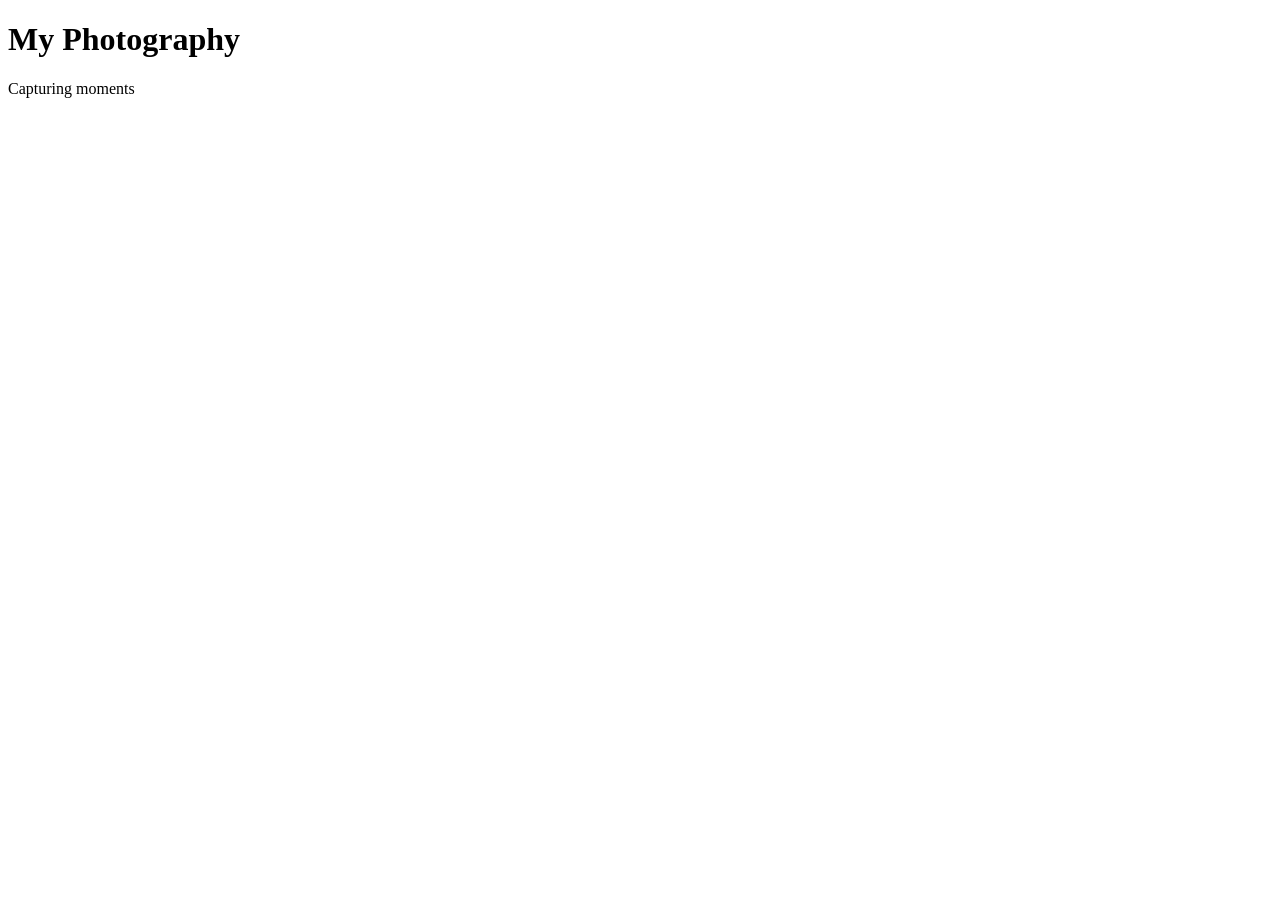
==== index.html @ 458387a9 "Create index.html" ====
<!DOCTYPE html>
<html lang="en">
<head>
  <meta charset="UTF-8" />
  <meta name="viewport" content="width=device-width, initial-scale=1.0"/>
  <title>My Portfolio</title>
  <link rel="stylesheet" href="styles.css" />
</head>
<body>

  <header>
    <h1>My Photography</h1>
    <p>Capturing moments</p>
  </header>

  <main>
    <div id="gallery" class="gallery"></div>
  </main>

  <script src="script.js"></script>
</body>
</html>
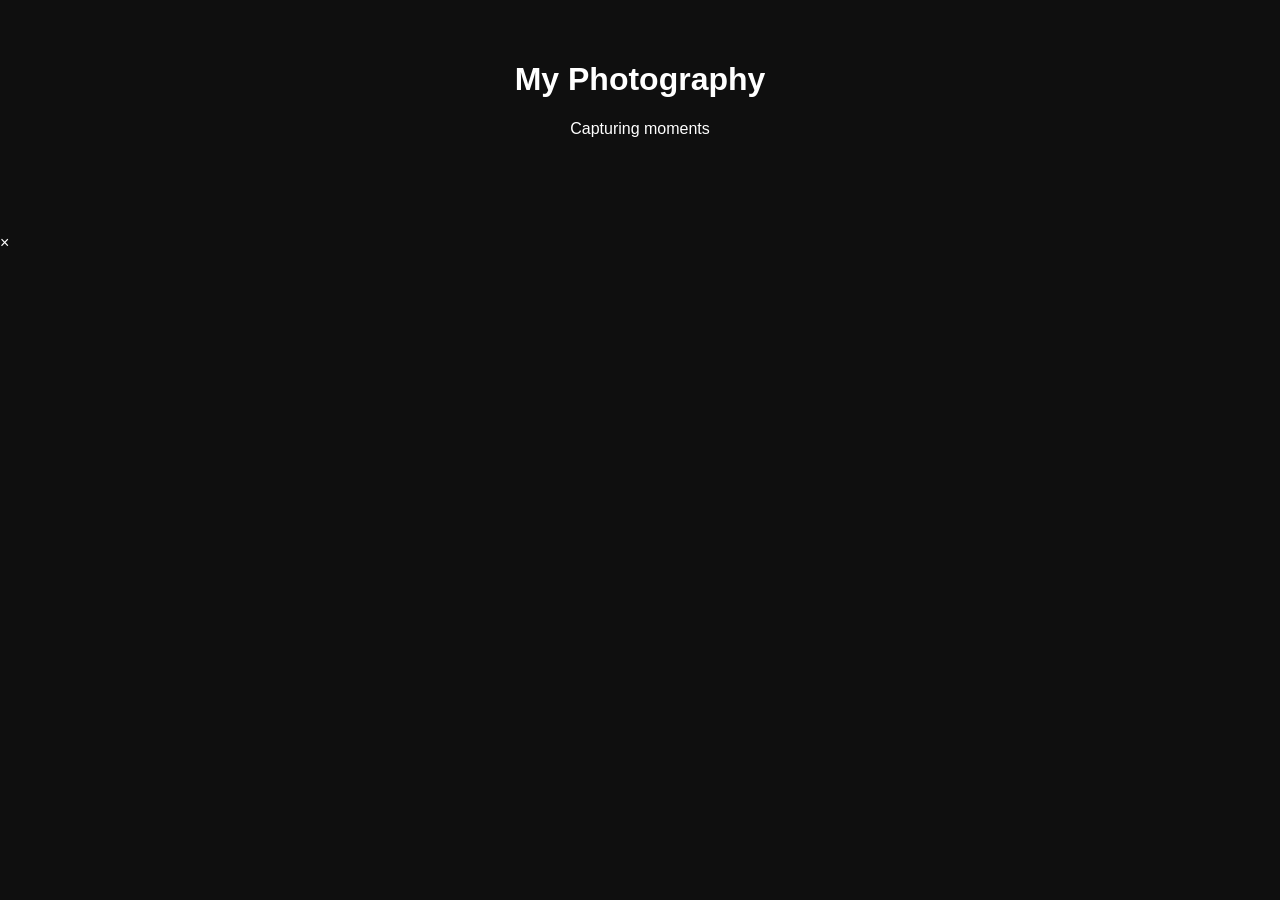
==== commit 21124e98: "Update index.html" ====
--- a/index.html
+++ b/index.html
@@ -18,5 +18,10 @@
   </main>
 
   <script src="script.js"></script>
+  <div id="lightbox" class="lightbox">
+  <span id="close">&times;</span>
+  <img id="lightbox-img" />
+  <div id="image-info"></div>
+</div>
 </body>
 </html>
--- a/styles.css
+++ b/styles.css
@@ -0,0 +1,43 @@
+body {
+  margin: 0;
+  font-family: Arial, sans-serif;
+  background: #0f0f0f;
+  color: white;
+}
+
+header {
+  text-align: center;
+  padding: 40px 20px;
+}
+
+.gallery {
+  column-count: 4;
+  column-gap: 12px;
+  padding: 20px;
+}
+
+@media (max-width: 1000px) {
+  .gallery { column-count: 2; }
+}
+
+@media (max-width: 600px) {
+  .gallery { column-count: 1; }
+}
+
+.gallery-item {
+  break-inside: avoid;
+  margin-bottom: 12px;
+  position: relative;
+}
+
+.gallery img {
+  width: 100%;
+  border-radius: 10px;
+  display: block;
+  cursor: pointer;
+  transition: transform 0.2s ease;
+}
+
+.gallery img:hover {
+  transform: scale(1.02);
+}
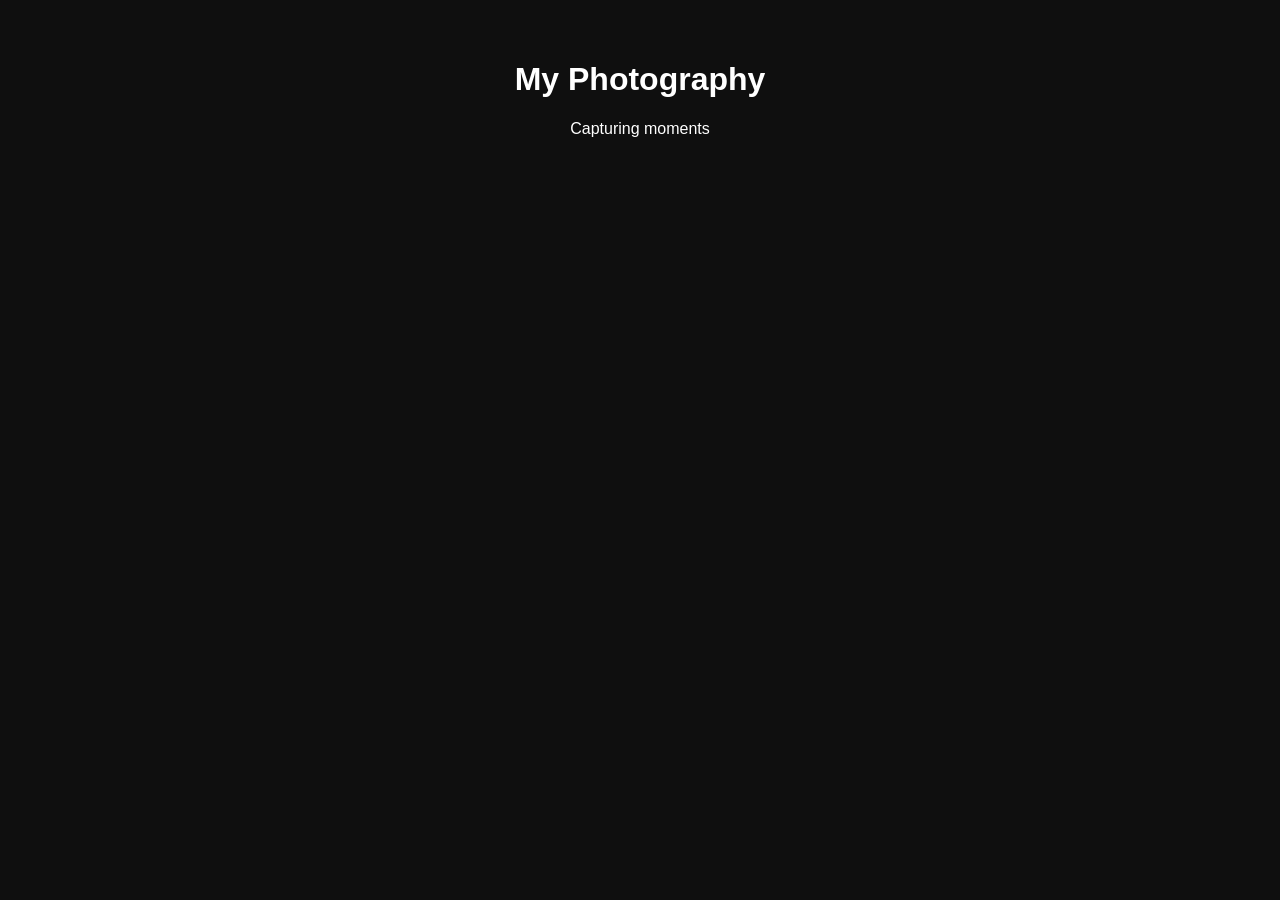
==== commit 133c866d: "Update index.html" ====
--- a/index.html
+++ b/index.html
@@ -17,11 +17,12 @@
     <div id="gallery" class="gallery"></div>
   </main>
 
+  <div id="lightbox" class="lightbox">
+    <span id="close">&times;</span>
+    <img id="lightbox-img" alt="Expanded view" />
+    <div id="image-info"></div>
+  </div>
+
   <script src="script.js"></script>
-  <div id="lightbox" class="lightbox">
-  <span id="close">&times;</span>
-  <img id="lightbox-img" />
-  <div id="image-info"></div>
-</div>
 </body>
 </html>
--- a/styles.css
+++ b/styles.css
@@ -37,6 +37,37 @@
   cursor: pointer;
   transition: transform 0.2s ease;
 }
+.lightbox {
+  position: fixed;
+  top: 0;
+  left: 0;
+  width: 100%;
+  height: 100%;
+  background: rgba(0,0,0,0.9);
+  display: none;
+  flex-direction: column;
+  align-items: center;
+  justify-content: center;
+}
+
+.lightbox img {
+  max-width: 90%;
+  max-height: 70%;
+}
+
+#close {
+  position: absolute;
+  top: 20px;
+  right: 40px;
+  font-size: 40px;
+  cursor: pointer;
+}
+
+#image-info {
+  margin-top: 15px;
+  font-size: 14px;
+  color: #ccc;
+}
 
 .gallery img:hover {
   transform: scale(1.02);
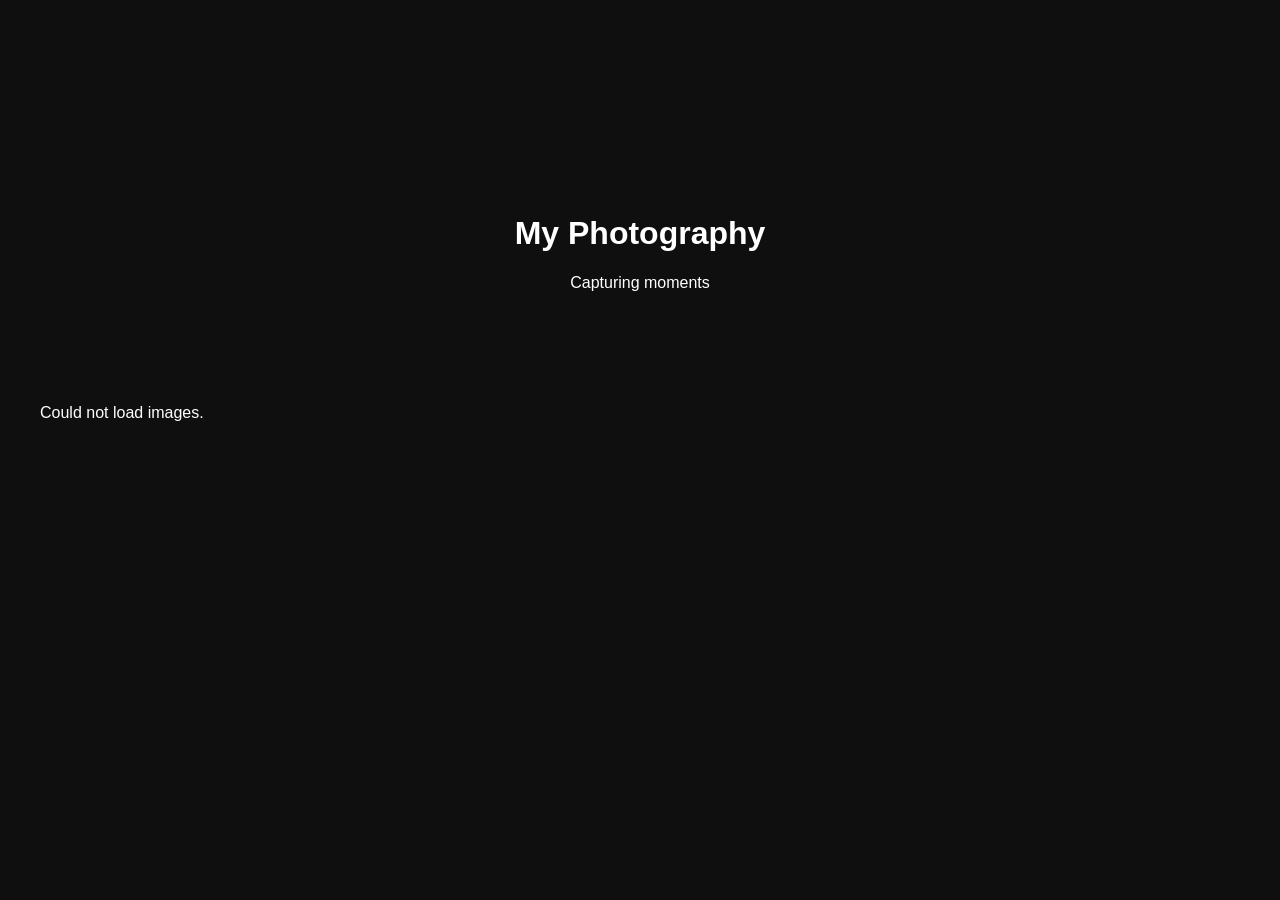
==== commit e19414cf: "Update index.html" ====
--- a/index.html
+++ b/index.html
@@ -8,6 +8,12 @@
 </head>
 <body>
 
+  <!-- Background Map -->
+  <div class="background-map"></div>
+
+  <!-- SVG Overlay for Geolocation Line -->
+  <svg id="map-overlay" class="map-overlay"></svg>
+
   <header>
     <h1>My Photography</h1>
     <p>Capturing moments</p>
@@ -17,10 +23,28 @@
     <div id="gallery" class="gallery"></div>
   </main>
 
+  <!-- Fullscreen Viewer -->
   <div id="lightbox" class="lightbox">
+
+    <!-- Close Button -->
     <span id="close">&times;</span>
-    <img id="lightbox-img" alt="Expanded view" />
-    <div id="image-info"></div>
+
+    <!-- Main Layout -->
+    <div class="lightbox-content">
+
+      <!-- Image Viewer -->
+      <div class="viewer">
+        <img id="lightbox-img" alt="Expanded view" />
+      </div>
+
+      <!-- Side Info Panel -->
+      <div id="side-panel" class="side-panel">
+        <h2 id="img-title">Title</h2>
+        <p id="img-location"></p>
+        <p id="img-details"></p>
+      </div>
+
+    </div>
   </div>
 
   <script src="script.js"></script>
--- a/styles.css
+++ b/styles.css
@@ -17,17 +17,20 @@
 }
 
 @media (max-width: 1000px) {
-  .gallery { column-count: 2; }
+  .gallery {
+    column-count: 2;
+  }
 }
 
 @media (max-width: 600px) {
-  .gallery { column-count: 1; }
+  .gallery {
+    column-count: 1;
+  }
 }
 
 .gallery-item {
   break-inside: avoid;
   margin-bottom: 12px;
-  position: relative;
 }
 
 .gallery img {
@@ -37,38 +40,48 @@
   cursor: pointer;
   transition: transform 0.2s ease;
 }
+
+.gallery img:hover {
+  transform: scale(1.02);
+}
+
 .lightbox {
   position: fixed;
   top: 0;
   left: 0;
   width: 100%;
   height: 100%;
-  background: rgba(0,0,0,0.9);
+  background: rgba(0, 0, 0, 0.92);
   display: none;
   flex-direction: column;
   align-items: center;
   justify-content: center;
+  padding: 20px;
+  box-sizing: border-box;
+  z-index: 9999;
 }
 
 .lightbox img {
   max-width: 90%;
-  max-height: 70%;
+  max-height: 70vh;
+  border-radius: 10px;
 }
 
 #close {
   position: absolute;
   top: 20px;
-  right: 40px;
-  font-size: 40px;
+  right: 32px;
+  font-size: 42px;
+  line-height: 1;
   cursor: pointer;
+  color: white;
 }
 
 #image-info {
-  margin-top: 15px;
+  margin-top: 16px;
+  color: #ddd;
+  text-align: center;
   font-size: 14px;
-  color: #ccc;
+  line-height: 1.6;
+  max-width: 90%;
 }
-
-.gallery img:hover {
-  transform: scale(1.02);
-}
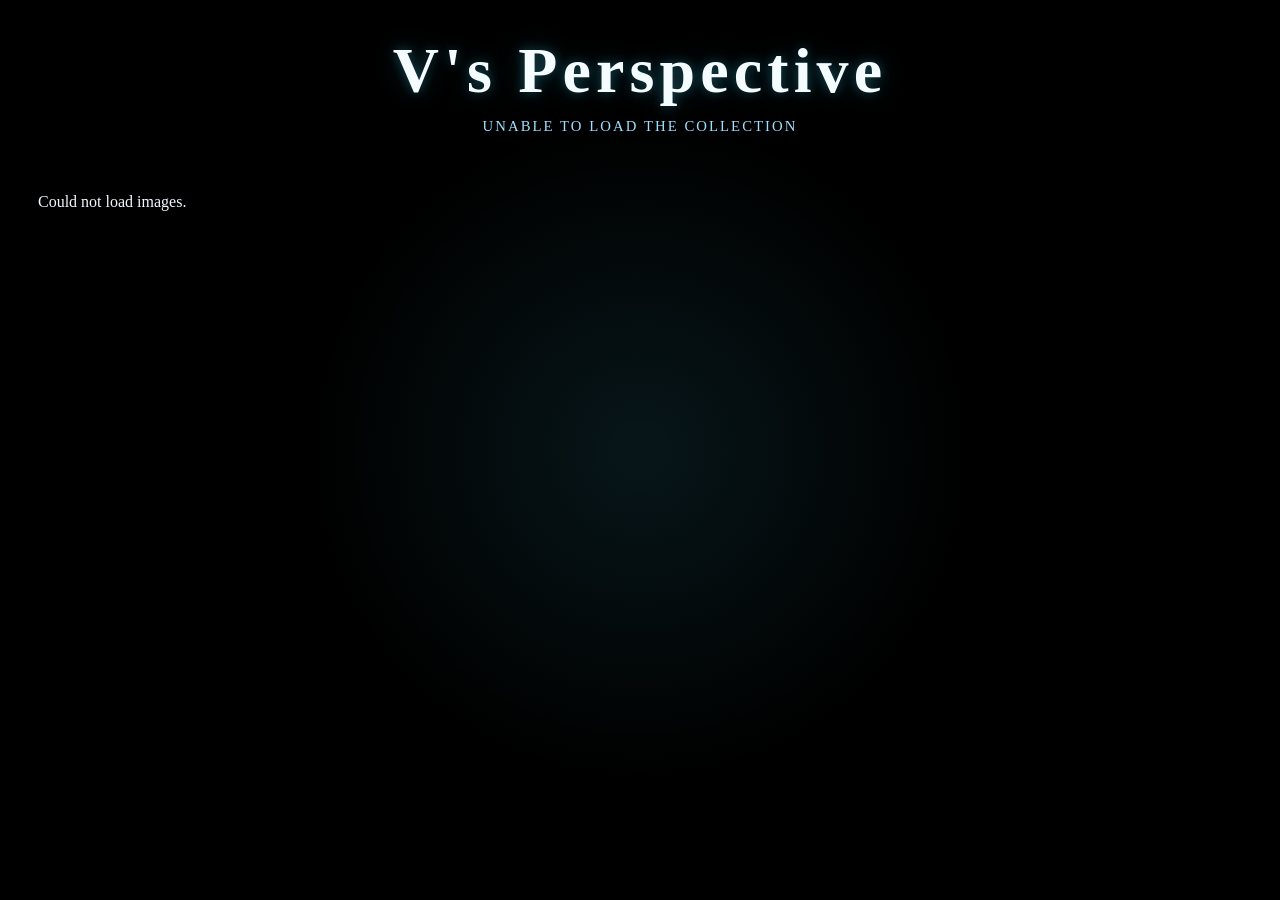
==== commit 68a45b6a: "changed_858pm" ====
--- a/index.html
+++ b/index.html
@@ -3,7 +3,7 @@
 <head>
   <meta charset="UTF-8" />
   <meta name="viewport" content="width=device-width, initial-scale=1.0"/>
-  <title>My Portfolio</title>
+  <title>V's Perspective</title>
   <link rel="stylesheet" href="styles.css" />
 </head>
 <body>
@@ -15,8 +15,8 @@
   <svg id="map-overlay" class="map-overlay"></svg>
 
   <header>
-    <h1>My Photography</h1>
-    <p>Capturing moments</p>
+    <h1>V's Perspective</h1>
+    <p>Select a category to explore the collection</p>
   </header>
 
   <main>
--- a/styles.css
+++ b/styles.css
@@ -1,70 +1,255 @@
+:root {
+  --bg-base: #000000;
+  --panel-bg: rgba(5, 12, 20, 0.78);
+  --panel-strong: rgba(3, 10, 18, 0.92);
+  --text-main: #eefaff;
+  --text-soft: #9fdfff;
+  --accent: #47d7ff;
+  --accent-strong: #8df0ff;
+  --border-soft: rgba(71, 215, 255, 0.28);
+  --shadow-blue: 0 0 22px rgba(71, 215, 255, 0.22);
+}
+
+* {
+  box-sizing: border-box;
+}
+
+html,
+body {
+  min-height: 100%;
+}
+
 body {
   margin: 0;
-  font-family: Arial, sans-serif;
-  background: #0f0f0f;
-  color: white;
+  font-family: Georgia, "Times New Roman", serif;
+  background: var(--bg-base);
+  color: var(--text-main);
+  overflow-x: hidden;
+}
+
+.background-map {
+  position: fixed;
+  inset: 0;
+  background-color: #000;
+  background-position: center center;
+  background-size: contain;
+  background-repeat: no-repeat;
+  z-index: -3;
+}
+
+.background-map::after {
+  content: "";
+  position: absolute;
+  inset: 0;
+  background:
+    radial-gradient(circle at center, rgba(71, 215, 255, 0.1), transparent 42%),
+    linear-gradient(to bottom, rgba(0, 0, 0, 0.38), rgba(0, 0, 0, 0.78));
+}
+
+.map-overlay {
+  position: fixed;
+  inset: 0;
+  z-index: 5;
+  pointer-events: none;
 }
 
 header {
   text-align: center;
-  padding: 40px 20px;
+  padding: 34px 20px 22px;
+}
+
+header h1 {
+  margin: 0;
+  font-size: clamp(2.5rem, 5vw, 4.3rem);
+  letter-spacing: 0.08em;
+  color: #f5fcff;
+  text-shadow:
+    0 0 12px rgba(71, 215, 255, 0.3),
+    0 0 28px rgba(71, 215, 255, 0.18);
+}
+
+header p {
+  margin: 10px auto 0;
+  max-width: 720px;
+  font-size: 0.92rem;
+  letter-spacing: 0.14em;
+  text-transform: uppercase;
+  color: var(--text-soft);
+}
+
+main {
+  padding: 0 18px 28px;
 }
 
 .gallery {
-  column-count: 4;
-  column-gap: 12px;
-  padding: 20px;
-}
-
-@media (max-width: 1000px) {
-  .gallery {
-    column-count: 2;
-  }
-}
-
-@media (max-width: 600px) {
-  .gallery {
-    column-count: 1;
-  }
+  width: min(1320px, 100%);
+  margin: 0 auto;
+}
+
+.content-shell {
+  display: grid;
+  grid-template-columns: 280px minmax(0, 1fr);
+  gap: 22px;
+  align-items: start;
+}
+
+.category-sidebar,
+.gallery-panel {
+  background: var(--panel-bg);
+  border: 1px solid var(--border-soft);
+  border-radius: 22px;
+  backdrop-filter: blur(12px);
+  box-shadow: var(--shadow-blue);
+}
+
+.category-sidebar {
+  position: sticky;
+  top: 18px;
+  padding: 22px 18px;
+}
+
+.sidebar-title {
+  margin: 0 0 16px;
+  font-size: 1.15rem;
+  color: var(--accent-strong);
+  letter-spacing: 0.08em;
+  text-transform: uppercase;
+}
+
+.category-list {
+  display: flex;
+  flex-direction: column;
+  gap: 10px;
+}
+
+.category-link {
+  width: 100%;
+  border: 1px solid rgba(71, 215, 255, 0.2);
+  border-radius: 14px;
+  background: rgba(6, 16, 28, 0.72);
+  color: var(--text-main);
+  padding: 14px 16px;
+  text-align: left;
+  cursor: pointer;
+  font: inherit;
+  transition: border-color 0.2s ease, box-shadow 0.2s ease, transform 0.2s ease, background 0.2s ease;
+}
+
+.category-link:hover,
+.category-link.active {
+  border-color: rgba(141, 240, 255, 0.72);
+  background: rgba(8, 24, 38, 0.95);
+  box-shadow: 0 0 18px rgba(71, 215, 255, 0.25);
+  transform: translateX(3px);
+}
+
+.gallery-panel {
+  padding: 22px;
+}
+
+.panel-header {
+  margin-bottom: 18px;
+}
+
+.panel-title {
+  margin: 0;
+  font-size: clamp(1.6rem, 3vw, 2.3rem);
+  color: #f3fbff;
+}
+
+.panel-meta {
+  margin: 8px 0 0;
+  color: var(--text-soft);
+  letter-spacing: 0.06em;
+}
+
+.images-grid {
+  column-count: 3;
+  column-gap: 16px;
 }
 
 .gallery-item {
   break-inside: avoid;
-  margin-bottom: 12px;
+  margin-bottom: 16px;
+  position: relative;
+  border-radius: 18px;
+}
+
+.gallery-item::before {
+  content: "";
+  position: absolute;
+  inset: 0;
+  border-radius: 18px;
+  padding: 2px;
+  background: linear-gradient(135deg, rgba(141, 240, 255, 0.9), rgba(71, 215, 255, 0.08));
+  -webkit-mask:
+    linear-gradient(#000 0 0) content-box,
+    linear-gradient(#000 0 0);
+  -webkit-mask-composite: xor;
+  mask-composite: exclude;
+  opacity: 0.92;
 }
 
 .gallery img {
   width: 100%;
-  border-radius: 10px;
   display: block;
+  border-radius: 18px;
   cursor: pointer;
-  transition: transform 0.2s ease;
+  transition: transform 0.22s ease, box-shadow 0.22s ease;
 }
 
 .gallery img:hover {
-  transform: scale(1.02);
+  transform: translateY(-2px);
+  box-shadow: 0 0 26px rgba(71, 215, 255, 0.2);
 }
 
 .lightbox {
   position: fixed;
-  top: 0;
-  left: 0;
+  inset: 0;
+  background: rgba(0, 0, 0, 0.94);
+  display: none;
+  z-index: 9999;
+}
+
+.lightbox-content {
+  display: flex;
+  height: 100%;
   width: 100%;
-  height: 100%;
-  background: rgba(0, 0, 0, 0.92);
-  display: none;
-  flex-direction: column;
+}
+
+.viewer {
+  flex: 3;
+  display: flex;
   align-items: center;
   justify-content: center;
   padding: 20px;
-  box-sizing: border-box;
-  z-index: 9999;
-}
-
-.lightbox img {
-  max-width: 90%;
-  max-height: 70vh;
-  border-radius: 10px;
+}
+
+.viewer img {
+  max-width: 100%;
+  max-height: 85vh;
+  border-radius: 16px;
+  box-shadow: 0 0 28px rgba(71, 215, 255, 0.2);
+}
+
+.side-panel {
+  flex: 1;
+  background: var(--panel-strong);
+  border-left: 1px solid var(--border-soft);
+  padding: 24px;
+  display: flex;
+  flex-direction: column;
+  justify-content: center;
+}
+
+.side-panel h2 {
+  margin-top: 0;
+  color: var(--accent-strong);
+}
+
+.side-panel p {
+  margin: 8px 0;
+  color: var(--text-soft);
 }
 
 #close {
@@ -72,16 +257,70 @@
   top: 20px;
   right: 32px;
   font-size: 42px;
-  line-height: 1;
   cursor: pointer;
   color: white;
-}
-
-#image-info {
-  margin-top: 16px;
-  color: #ddd;
-  text-align: center;
-  font-size: 14px;
-  line-height: 1.6;
-  max-width: 90%;
-}
+  z-index: 10;
+}
+
+@media (max-width: 1100px) {
+  .images-grid {
+    column-count: 2;
+  }
+
+  .content-shell {
+    grid-template-columns: 230px minmax(0, 1fr);
+  }
+}
+
+@media (max-width: 760px) {
+  header {
+    padding: 26px 16px 18px;
+  }
+
+  main {
+    padding: 0 12px 20px;
+  }
+
+  .content-shell {
+    grid-template-columns: 1fr;
+    gap: 14px;
+  }
+
+  .category-sidebar {
+    position: static;
+    padding: 16px;
+  }
+
+  .category-list {
+    overflow-x: auto;
+    flex-direction: row;
+    padding-bottom: 4px;
+  }
+
+  .category-link {
+    min-width: 180px;
+    white-space: nowrap;
+  }
+
+  .category-link:hover,
+  .category-link.active {
+    transform: none;
+  }
+
+  .gallery-panel {
+    padding: 16px;
+  }
+
+  .images-grid {
+    column-count: 1;
+  }
+
+  .lightbox-content {
+    flex-direction: column;
+  }
+
+  .side-panel {
+    border-left: none;
+    border-top: 1px solid var(--border-soft);
+  }
+}
